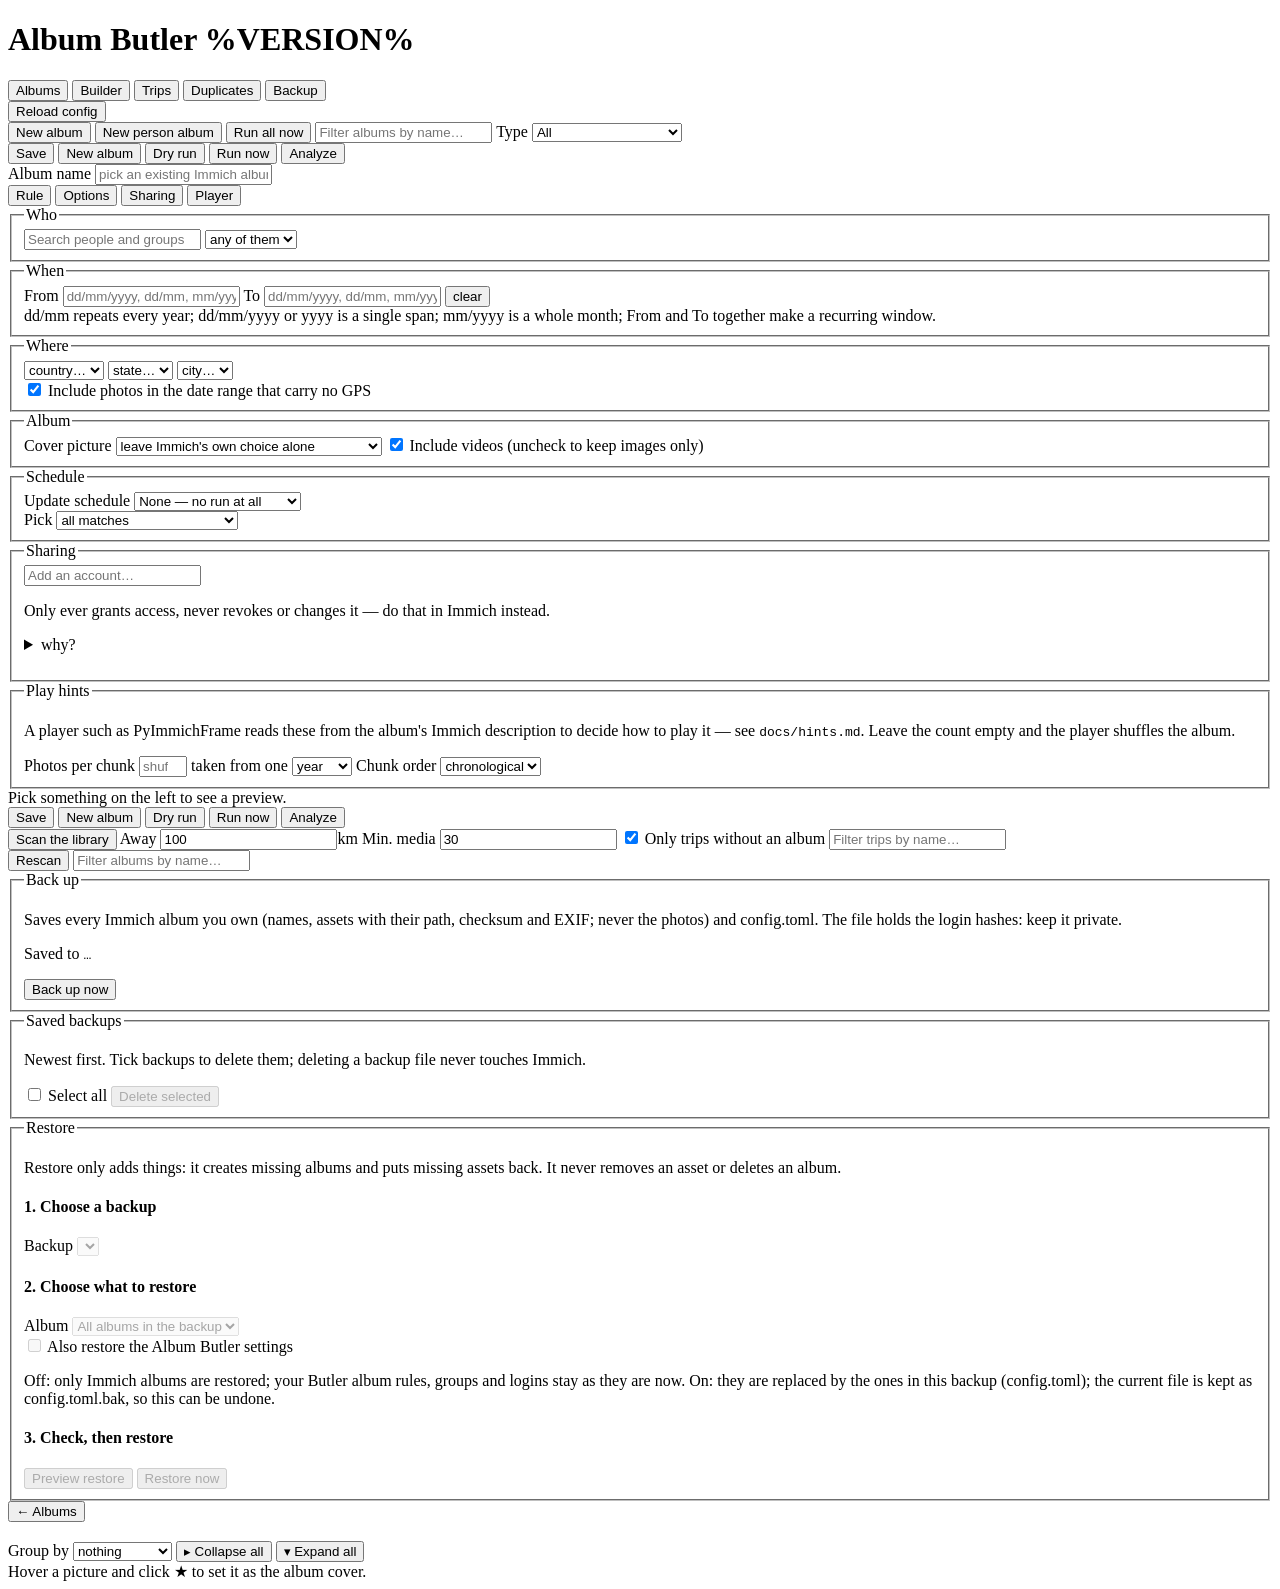
==== immich_album_butler/design/static/index.html @ d2d7df9b "Hints: replace the seven hint keys with chunk and chunk_order (1.0.0) An album is played with `chunk" ====
<!DOCTYPE html>
<html lang="en">
<head>
<meta charset="utf-8">
<meta name="viewport" content="width=device-width, initial-scale=1">
<title>Album Butler</title>
<link rel="icon" type="image/svg+xml" sizes="any" href="/favicon.svg">
<link rel="stylesheet" href="/static/style.css">
</head>
<body>

<header>
  <h1><img class="logo" src="/favicon.svg" alt="">Album Butler <span class="ver">%VERSION%</span></h1>
  <nav id="tabs">
    <button class="tab active" data-tab="albums">Albums</button>
    <button class="tab" data-tab="builder">Builder</button>
    <button class="tab" data-tab="trips">Trips</button>
    <button class="tab" data-tab="duplicates">Duplicates</button>
    <button class="tab" data-tab="backup">Backup</button>
  </nav>
  <div id="whoami">
    <button id="reload-config" title="Apply a config.toml edit now, without waiting">Reload config</button>
    <span class="muted" id="whoami-name"></span>
    <form method="post" action="/logout"><button id="sign-out" hidden>Sign out</button></form>
  </div>
</header>

<div id="banner" hidden></div>

<!-- ---------------------------------------------------------------- -->
<section id="albums" class="panel active">
  <div class="bar">
    <button id="new-album" class="primary">New album</button>
    <button id="new-person-album">New person album</button>
    <button id="run-all-albums">Run all now</button>
    <span class="muted" id="albums-note"></span>
    <input id="album-filter" type="search" placeholder="Filter albums by name…"
           autocomplete="off">
    <label class="field inline"><span>Type</span>
      <select id="album-type-filter">
        <option value="">All</option>
        <option value="manual">manual</option>
        <option value="scheduled">scheduled</option>
        <option value="normal">normal Immich album</option>
      </select></label>
  </div>
  <div id="album-list" class="cards"></div>
</section>

<!-- ---------------------------------------------------------------- -->
<section id="builder" class="panel">
  <div class="bar">
    <button id="save" class="primary">Save</button>
    <button id="save-as" hidden>Save as…</button>
    <button id="builder-new-album" title="Discard this draft and start a new, empty album">New album</button>
    <button id="dry-run">Dry run</button>
    <button id="run-now">Run now</button>
    <button id="analyze">Analyze</button>
    <button id="delete-config" class="danger" hidden>Delete config</button>
  </div>
  <div id="run-result" class="muted"></div>

  <div class="split">

    <div class="column">
      <label class="field">
        <span>Album name</span>
        <input id="album-name" type="text" autocomplete="off"
               list="immich-albums"
               placeholder="pick an existing Immich album to extend it, or type a new name">
        <datalist id="immich-albums"></datalist>
      </label>

      <div id="templates" class="templates" hidden>
        <span class="muted">Template:</span>
        <button class="link" data-template="trip">Trip</button>
        <button class="link" data-template="birthday">Birthday over the years</button>
        <button class="link" data-template="christmas">Christmas</button>
        <button class="link" data-template="person-years">A person over the years</button>
        <button class="link" data-template="person">Person album</button>
        <button class="link" data-template="nye">New Year's Eve</button>
        <button class="link" data-template="summer">Summer</button>
        <button class="link" data-template="place">A place</button>
        <button class="link" data-template="year-review">Year in review</button>
        <button class="link" data-template="together">Two people together</button>
        <button class="link" data-template="anniversary">Anniversary</button>
      </div>

      <nav id="builder-subtabs" class="subtabs">
        <button class="subtab active" data-subtab="rule">Rule</button>
        <button class="subtab" data-subtab="options">Options</button>
        <button class="subtab" data-subtab="sharing">Sharing</button>
        <button class="subtab" data-subtab="player">Player</button>
      </nav>

      <div class="subtab-panel active" data-subtab="rule">
        <fieldset>
          <legend>Who</legend>
          <div class="row">
            <input id="person-search" type="search" placeholder="Search people and groups…"
                   autocomplete="off">
            <select id="people-mode">
              <option value="any">any of them</option>
              <option value="all">all together</option>
            </select>
          </div>
          <div id="person-results" class="chips muted-empty"
               data-empty="Type a name, or leave this empty for an album that is not about people."></div>
          <div id="person-chosen" class="chips chosen"></div>
          <button id="make-group" class="link" hidden>Save these as a group…</button>
        </fieldset>

        <fieldset>
          <legend>When</legend>
          <div class="row">
            <label class="field"><span>From</span>
              <input id="date-from" type="text" maxlength="10"
                     placeholder="dd/mm/yyyy, dd/mm, mm/yyyy, or yyyy"></label>
            <label class="field"><span>To</span>
              <input id="date-to" type="text" maxlength="10"
                     placeholder="dd/mm/yyyy, dd/mm, mm/yyyy, or yyyy"></label>
            <button id="date-clear" class="link">clear</button>
          </div>
          <div class="chips" id="exact-bounds"></div>
          <div class="row">
            <label class="field" id="since-year-row" hidden><span>Since year</span>
              <input id="recur-since" type="number" step="1" placeholder="2005"></label>
          </div>
          <span id="date-error" class="bad" hidden></span>
          <span class="muted">dd/mm repeats every year; dd/mm/yyyy or yyyy is a single
            span; mm/yyyy is a whole month; From and To together make a recurring window.</span>
        </fieldset>

        <fieldset>
          <legend>Where</legend>
          <div class="row">
            <select id="pick-country"><option value="">country…</option></select>
            <select id="pick-state"><option value="">state…</option></select>
            <select id="pick-city"><option value="">city…</option></select>
          </div>
          <div id="place-chosen" class="chips chosen muted-empty"
               data-empty="No place filter: the date range alone decides."></div>
          <label class="check">
            <input id="include-unlocated" type="checkbox" checked>
            Include photos in the date range that carry no GPS
          </label>
        </fieldset>
      </div>

      <div class="subtab-panel" data-subtab="options">
        <fieldset>
          <legend>Album</legend>
          <label class="field"><span>Cover picture</span>
            <select id="cover">
              <option value="auto">leave Immich's own choice alone</option>
              <option value="everyone">the one with most of the people in it</option>
              <option value="newest">the newest picture</option>
              <option value="oldest">the oldest picture</option>
              <option value="favorite">a favourited picture, else Immich's choice</option>
              <option value="named">a picture I name…</option>
            </select>
          </label>
          <label id="cover-name-row" class="field" hidden><span>Cover file name</span>
            <input id="cover-name" type="text" placeholder="IMG_0042.jpg">
          </label>
          <label class="check">
            <input id="include-videos" type="checkbox" checked>
            Include videos (uncheck to keep images only)
          </label>
        </fieldset>

        <fieldset>
          <legend>Schedule</legend>
          <label class="field"><span>Update schedule</span>
            <select id="schedule">
              <option value="none">None — no run at all</option>
              <option value="inherit">inherit the global default</option>
              <option value="daily 03:30">daily at 03:30</option>
              <option value="weekly sun 04:00">weekly, Sunday 04:00</option>
              <option value="monthly 1 05:00">monthly, the 1st at 05:00</option>
              <option value="every 6h">every 6 hours</option>
              <option value="manual">manual only</option>
            </select>
          </label>
          <div class="muted" id="next-run"></div>
          <div class="row">
            <label class="field"><span>Pick</span>
              <select id="pick">
                <option value="all">all matches</option>
                <option value="best">best (favourites, ratings)</option>
                <option value="random">random each run</option>
                <option value="rotate">rotate (a new set each run)</option>
              </select>
            </label>
            <label class="field" id="pics-per-year-row" hidden><span>Keep per year</span>
              <input id="pics-per-year" type="number" min="1" step="1"
                     placeholder="all"></label>
          </div>
        </fieldset>
      </div>

      <div class="subtab-panel" data-subtab="sharing">
        <fieldset>
          <legend>Sharing</legend>
          <div class="row">
            <input id="share-search" type="search" placeholder="Add an account…"
                   autocomplete="off" list="share-accounts">
            <datalist id="share-accounts"></datalist>
          </div>
          <span class="muted" id="share-note"></span>
          <div id="share-list" class="share-list muted-empty"
               data-empty="Not shared with anyone."></div>
          <p class="muted">Only ever grants access, never revokes or changes it —
            do that in Immich instead.
            <details class="why"><summary>why?</summary>
              Dropping an account here stops it being shared again on the next
              run; it does not revoke access already given. The role picked
              here is only what a <em>new</em> share starts at — once an
              account has access, later runs never change its role again,
              even if it's changed here.
            </details>
          </p>
        </fieldset>
      </div>

      <div class="subtab-panel" data-subtab="player">
        <fieldset>
          <legend>Play hints</legend>
          <p class="muted">A player such as PyImmichFrame reads these from the album's Immich
            description to decide how to play it — see <code>docs/hints.md</code>. Leave the
            count empty and the player shuffles the album.</p>
          <div class="row">
            <label class="field"><span>Photos per chunk</span>
              <input id="chunk-count" type="number" min="1" max="50" step="1"
                     placeholder="shuffled"></label>
            <label class="field"><span>taken from one</span>
              <select id="chunk-span">
                <option value="year">year</option>
                <option value="month">month</option>
                <option value="day">day</option>
              </select>
            </label>
            <label class="field"><span>Chunk order</span>
              <select id="chunk-order">
                <option value="chronological">chronological</option>
                <option value="random">random</option>
              </select>
            </label>
          </div>
          <div class="muted" id="hint-preview"></div>
        </fieldset>
      </div>
    </div>

    <div class="column sticky-col">
      <div class="sticky-head">
        <div id="preview" class="preview">
          <div class="muted">Pick something on the left to see a preview.</div>
        </div>

        <div class="bar">
          <button id="save" class="primary">Save</button>
          <button id="save-as" hidden>Save as…</button>
          <button id="builder-new-album" title="Discard this draft and start a new, empty album">New album</button>
          <button id="dry-run">Dry run</button>
          <button id="run-now">Run now</button>
          <button id="analyze">Analyze</button>
          <button id="delete-config" class="danger" hidden>Delete config</button>
        </div>
        <div id="run-result" class="muted"></div>
      </div>

      <div id="analysis"></div>
    </div>

  </div>
</section>

<!-- ---------------------------------------------------------------- -->
<section id="trips" class="panel">
  <div class="toolbar">
    <button id="rescan">Scan the library</button>
    <span class="divider"></span>
    <label class="field inline"><span>Away</span>
      <input id="away-km" type="number" value="100" min="1" step="10"><span>km</span></label>
    <label class="field inline"><span>Min. media</span>
      <input id="min-assets" type="number" value="30" min="1"></label>
    <span class="divider"></span>
    <label class="toggle">
      <input id="only-new" type="checkbox" checked> Only trips without an album</label>
    <input id="trip-filter" type="search" placeholder="Filter trips by name…"
           autocomplete="off">
  </div>
  <div class="muted scan-note" id="scan-note"></div>
  <div id="trip-list" class="cards"></div>
</section>

<!-- ---------------------------------------------------------------- -->
<section id="duplicates" class="panel">
  <div class="toolbar">
    <button id="dup-rescan">Rescan</button>
    <input id="dup-filter" type="search" placeholder="Filter albums by name…"
           autocomplete="off">
  </div>
  <div class="muted scan-note" id="dup-note"></div>
  <div id="dup-list" class="cards"></div>
  <div id="dup-album" hidden></div>
</section>

<!-- ---------------------------------------------------------------- -->
<section id="backup" class="panel">
  <fieldset class="backup-step">
    <legend>Back up</legend>
    <p class="muted">Saves every Immich album you own (names, assets with their
      path, checksum and EXIF; never the photos) and config.toml. The file holds
      the login hashes: keep it private.</p>
    <p>Saved to <code id="backup-dir">…</code></p>
    <button id="backup-create" class="primary">Back up now</button>
  </fieldset>

  <fieldset class="backup-step">
    <legend>Saved backups</legend>
    <p class="muted">Newest first. Tick backups to delete them; deleting a backup
      file never touches Immich.</p>
    <div class="row actions">
      <label class="inline"><input id="backup-select-all" type="checkbox">
        Select all</label>
      <button id="backup-delete" disabled>Delete selected</button>
    </div>
    <div id="backup-list" class="cards"></div>
  </fieldset>

  <fieldset class="backup-step">
    <legend>Restore</legend>
    <p class="muted">Restore only adds things: it creates missing albums and puts
      missing assets back. It never removes an asset or deletes an album.</p>

    <h4>1. Choose a backup</h4>
    <div class="row">
      <label class="field"><span>Backup</span>
        <select id="backup-choice" disabled></select></label>
    </div>

    <h4>2. Choose what to restore</h4>
    <div class="row">
      <label class="field"><span>Album</span>
        <select id="backup-album" disabled>
          <option value="">All albums in the backup</option>
        </select></label>
    </div>
    <label class="inline"><input id="backup-config" type="checkbox" disabled>
      Also restore the Album Butler settings</label>
    <p class="muted hint">Off: only Immich albums are restored; your Butler album
      rules, groups and logins stay as they are now. On: they are replaced by the
      ones in this backup (config.toml); the current file is kept as
      config.toml.bak, so this can be undone.</p>

    <h4>3. Check, then restore</h4>
    <div class="row actions">
      <button id="backup-preview" disabled>Preview restore</button>
      <button id="backup-restore" class="primary" disabled>Restore now</button>
    </div>
    <pre id="backup-result" hidden></pre>
  </fieldset>
</section>

<!-- ---------------------------------------------------------------- -->
<!-- One album's media, opened with the "View" button on an Albums card;
     works for a butler album or a plain Immich one alike. -->
<section id="browse-album" class="panel">
  <div class="toolbar">
    <button id="browse-back">← Albums</button>
    <h3 class="dup-title" id="browse-title"></h3>
    <label class="field inline"><span>Group by</span>
      <select id="browse-group">
        <option value="none">nothing</option>
        <option value="folder">folder</option>
        <option value="day">day</option>
        <option value="month">month</option>
        <option value="year">year</option>
        <option value="camera">camera</option>
        <option value="place">place</option>
        <option value="kind">photo / video</option>
      </select></label>
    <span id="browse-fold" class="fold">
      <button id="browse-collapse" title="Collapse all groups">▸ Collapse all</button>
      <button id="browse-expand" title="Expand all groups">▾ Expand all</button>
    </span>
  </div>
  <div class="muted scan-note" id="browse-album-note"></div>
  <div class="muted" id="browse-cover-hint">Hover a picture and click ★ to set it as the album cover.</div>
  <div id="browse-groups"></div>
</section>

<div id="lightbox" hidden>
  <button class="lb-close" title="Close (Esc)">×</button>
  <button class="lb-prev" title="Previous (←)">‹</button>
  <figure>
    <img alt="">
    <figcaption></figcaption>
  </figure>
  <button class="lb-next" title="Next (→)">›</button>
</div>

<script src="/static/app.js"></script>
</body>
</html>
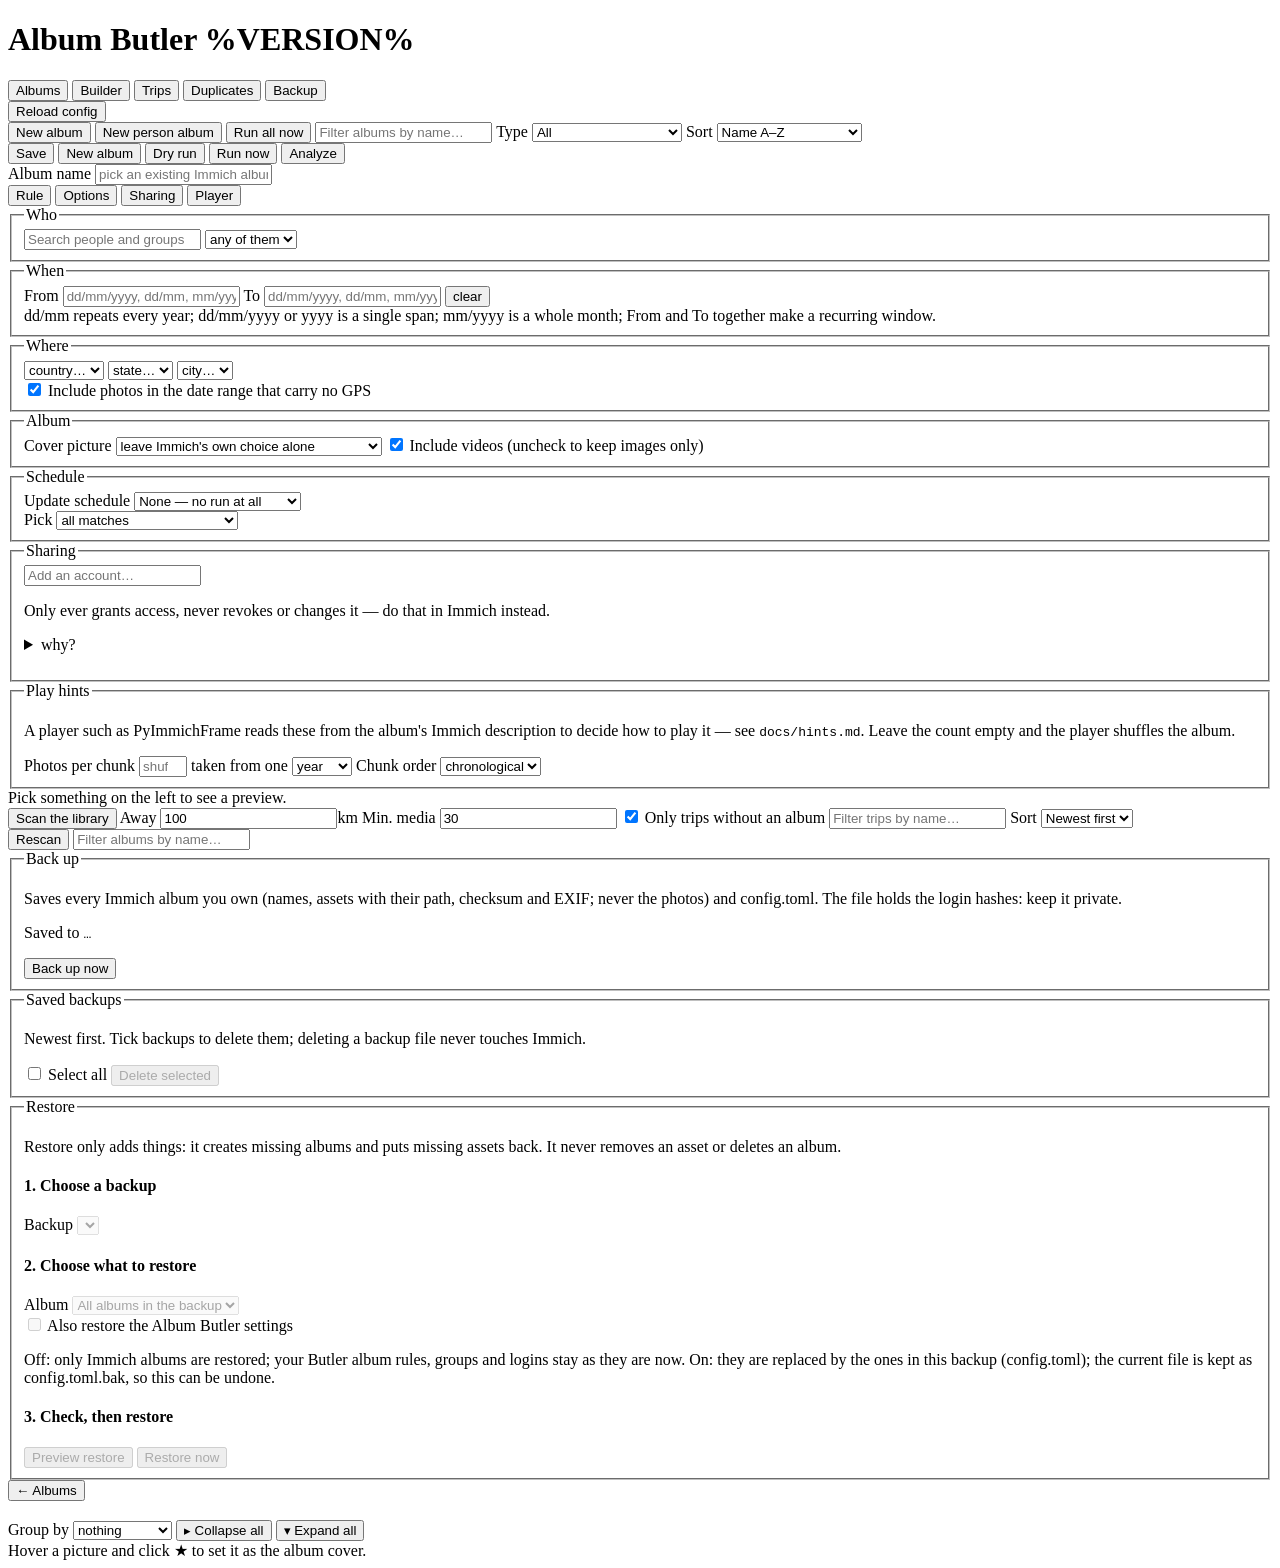
==== commit bdc873d7: "Design UI: remove the duplicate builder action bar (1.2.1) Co-Authored-By: Claude Sonnet 5.5 <norepl" ====
--- a/immich_album_butler/design/static/index.html
+++ b/immich_album_butler/design/static/index.html
@@ -43,6 +43,13 @@
         <option value="scheduled">scheduled</option>
         <option value="normal">normal Immich album</option>
       </select></label>
+    <label class="field inline"><span>Sort</span>
+      <select id="album-sort">
+        <option value="name">Name A–Z</option>
+        <option value="name-desc">Name Z–A</option>
+        <option value="run-desc">Last run, newest first</option>
+        <option value="run-asc">Last run, oldest first</option>
+      </select></label>
   </div>
   <div id="album-list" class="cards"></div>
 </section>
@@ -50,6 +57,7 @@
 <!-- ---------------------------------------------------------------- -->
 <section id="builder" class="panel">
   <div class="bar">
+    <button id="builder-back" hidden title="Back to the Albums page">← Albums</button>
     <button id="save" class="primary">Save</button>
     <button id="save-as" hidden>Save as…</button>
     <button id="builder-new-album" title="Discard this draft and start a new, empty album">New album</button>
@@ -258,15 +266,6 @@
           <div class="muted">Pick something on the left to see a preview.</div>
         </div>
 
-        <div class="bar">
-          <button id="save" class="primary">Save</button>
-          <button id="save-as" hidden>Save as…</button>
-          <button id="builder-new-album" title="Discard this draft and start a new, empty album">New album</button>
-          <button id="dry-run">Dry run</button>
-          <button id="run-now">Run now</button>
-          <button id="analyze">Analyze</button>
-          <button id="delete-config" class="danger" hidden>Delete config</button>
-        </div>
         <div id="run-result" class="muted"></div>
       </div>
 
@@ -290,6 +289,14 @@
       <input id="only-new" type="checkbox" checked> Only trips without an album</label>
     <input id="trip-filter" type="search" placeholder="Filter trips by name…"
            autocomplete="off">
+    <label class="field inline"><span>Sort</span>
+      <select id="trip-sort">
+        <option value="date-desc">Newest first</option>
+        <option value="date-asc">Oldest first</option>
+        <option value="name">Name A–Z</option>
+        <option value="media-desc">Most media</option>
+        <option value="days-desc">Longest</option>
+      </select></label>
   </div>
   <div class="muted scan-note" id="scan-note"></div>
   <div id="trip-list" class="cards"></div>
@@ -316,6 +323,8 @@
       the login hashes: keep it private.</p>
     <p>Saved to <code id="backup-dir">…</code></p>
     <button id="backup-create" class="primary">Back up now</button>
+    <progress id="backup-bar" hidden></progress>
+    <span id="backup-status" class="muted" role="status"></span>
   </fieldset>
 
   <fieldset class="backup-step">
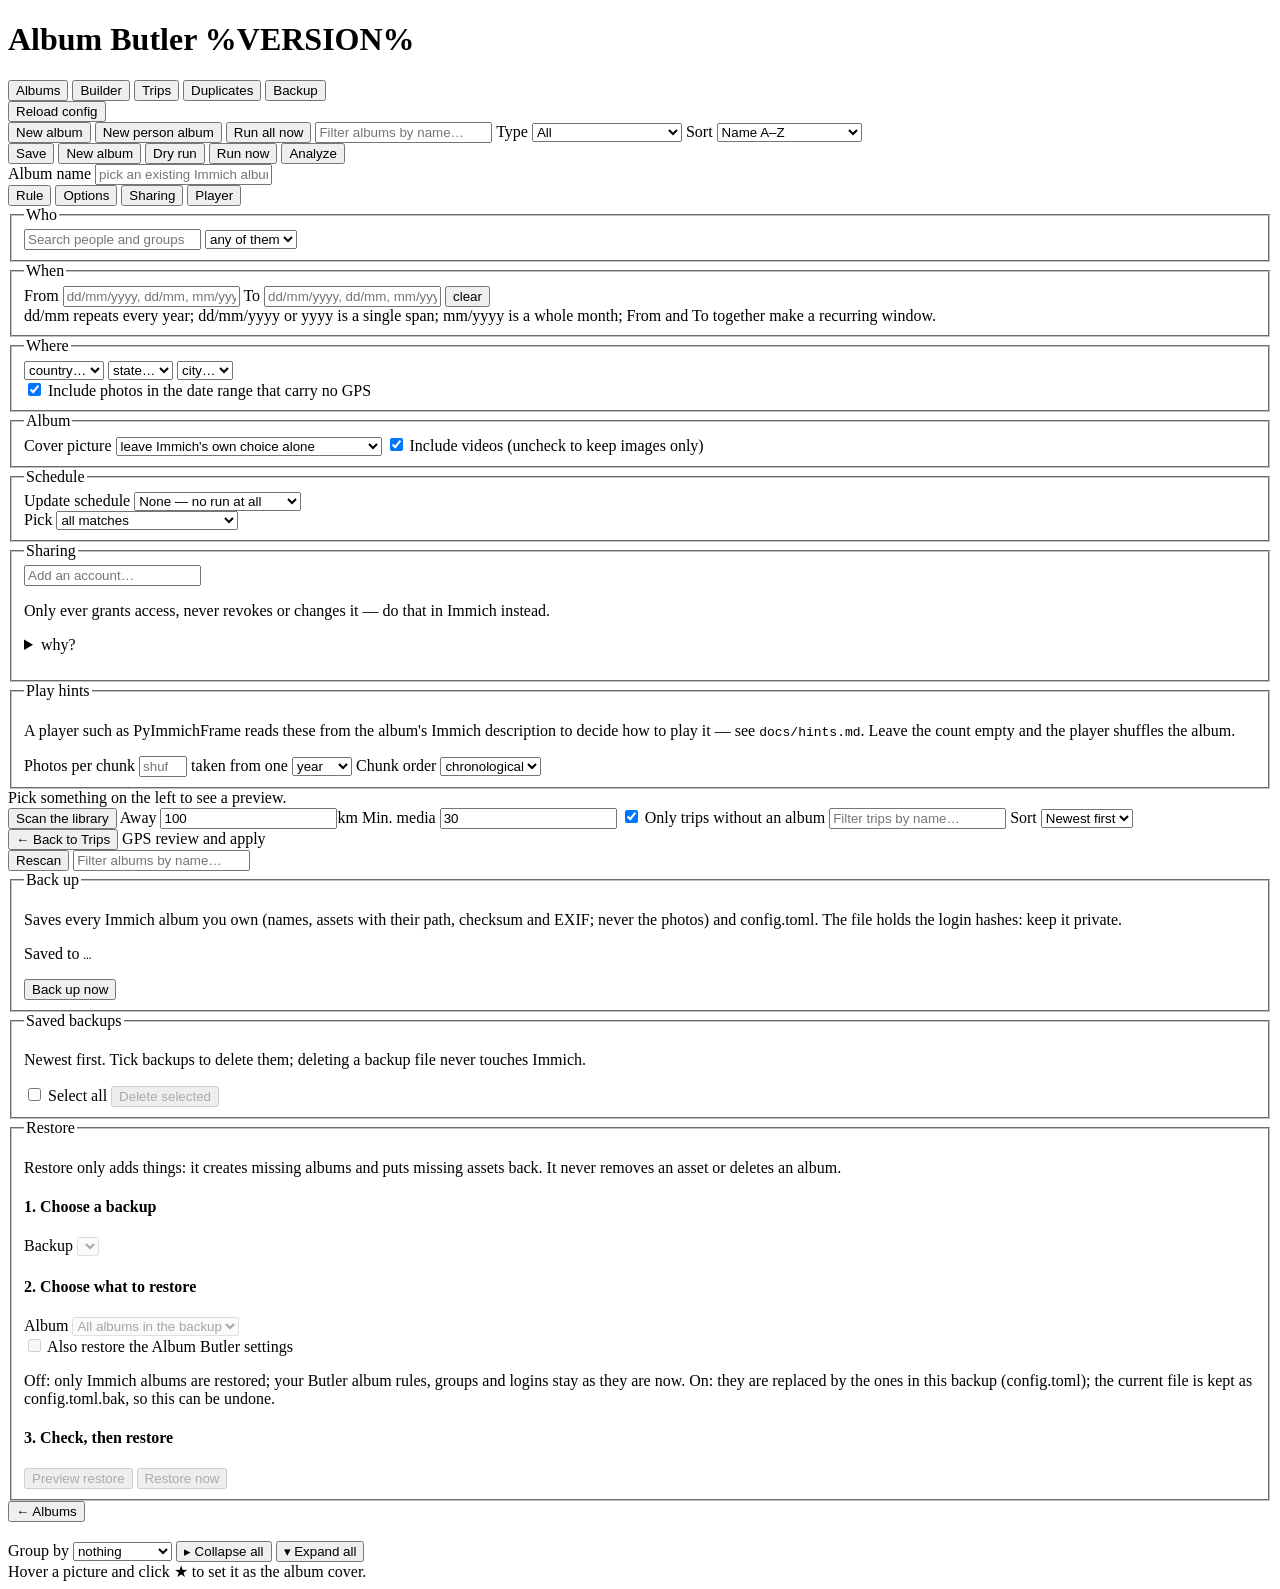
==== commit 2bb0cea7: "Design UI: Refine trip GPS review and selection" ====
--- a/immich_album_butler/design/static/index.html
+++ b/immich_album_butler/design/static/index.html
@@ -303,6 +303,15 @@
 </section>
 
 <!-- ---------------------------------------------------------------- -->
+<section id="trip-gps-page" class="panel">
+  <div class="toolbar">
+    <button id="trip-gps-back">← Back to Trips</button>
+    <span class="muted">GPS review and apply</span>
+  </div>
+  <div id="trip-gps" class="cards"></div>
+</section>
+
+<!-- ---------------------------------------------------------------- -->
 <section id="duplicates" class="panel">
   <div class="toolbar">
     <button id="dup-rescan">Rescan</button>
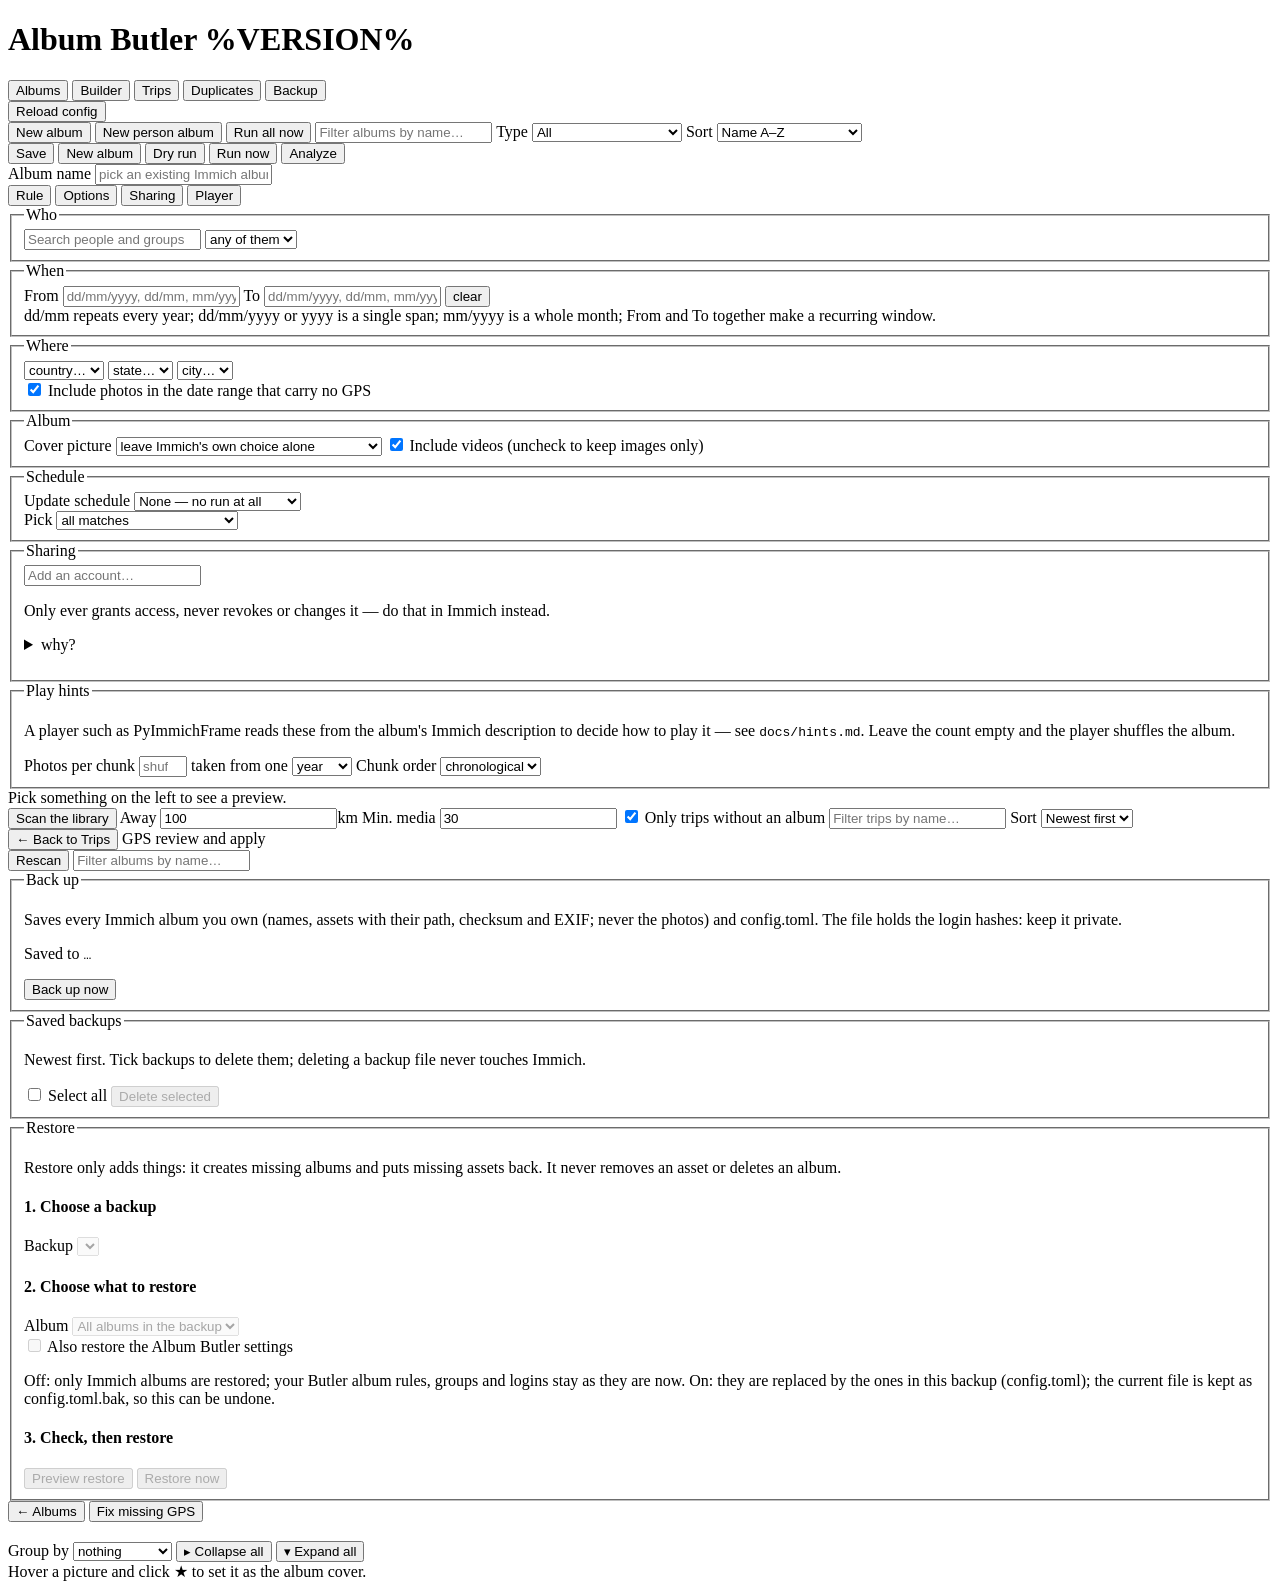
==== commit 3d8edfd9: "Add album GPS backfill and deployment helper" ====
--- a/immich_album_butler/design/static/index.html
+++ b/immich_album_butler/design/static/index.html
@@ -388,6 +388,7 @@
 <section id="browse-album" class="panel">
   <div class="toolbar">
     <button id="browse-back">← Albums</button>
+    <button id="browse-gps">Fix missing GPS</button>
     <h3 class="dup-title" id="browse-title"></h3>
     <label class="field inline"><span>Group by</span>
       <select id="browse-group">
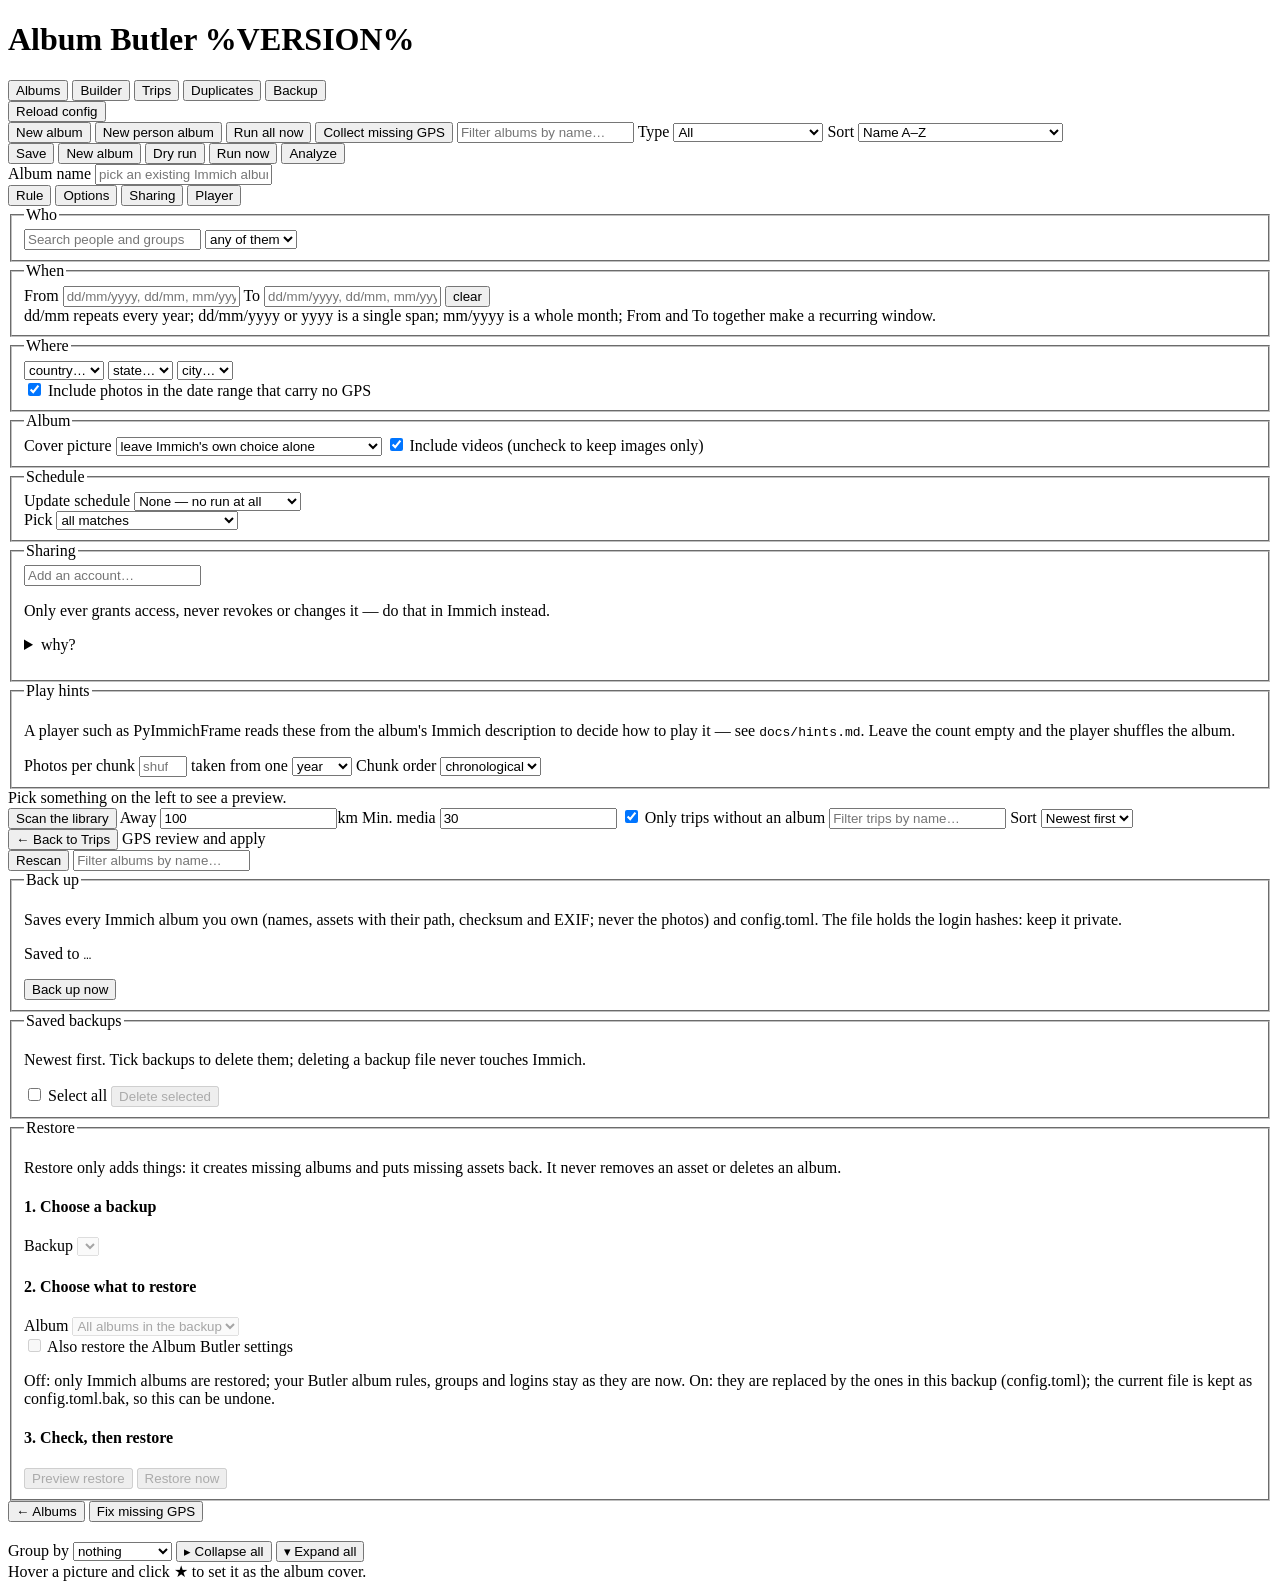
==== commit 744e677e: "Add album missing GPS statistics" ====
--- a/immich_album_butler/design/static/index.html
+++ b/immich_album_butler/design/static/index.html
@@ -33,6 +33,9 @@
     <button id="new-album" class="primary">New album</button>
     <button id="new-person-album">New person album</button>
     <button id="run-all-albums">Run all now</button>
+    <button id="collect-album-gps">Collect missing GPS</button>
+    <progress id="album-gps-bar" hidden></progress>
+    <span class="muted" id="album-gps-status"></span>
     <span class="muted" id="albums-note"></span>
     <input id="album-filter" type="search" placeholder="Filter albums by name…"
            autocomplete="off">
@@ -49,6 +52,7 @@
         <option value="name-desc">Name Z–A</option>
         <option value="run-desc">Last run, newest first</option>
         <option value="run-asc">Last run, oldest first</option>
+        <option value="gps-desc">Missing GPS photos, most first</option>
       </select></label>
   </div>
   <div id="album-list" class="cards"></div>
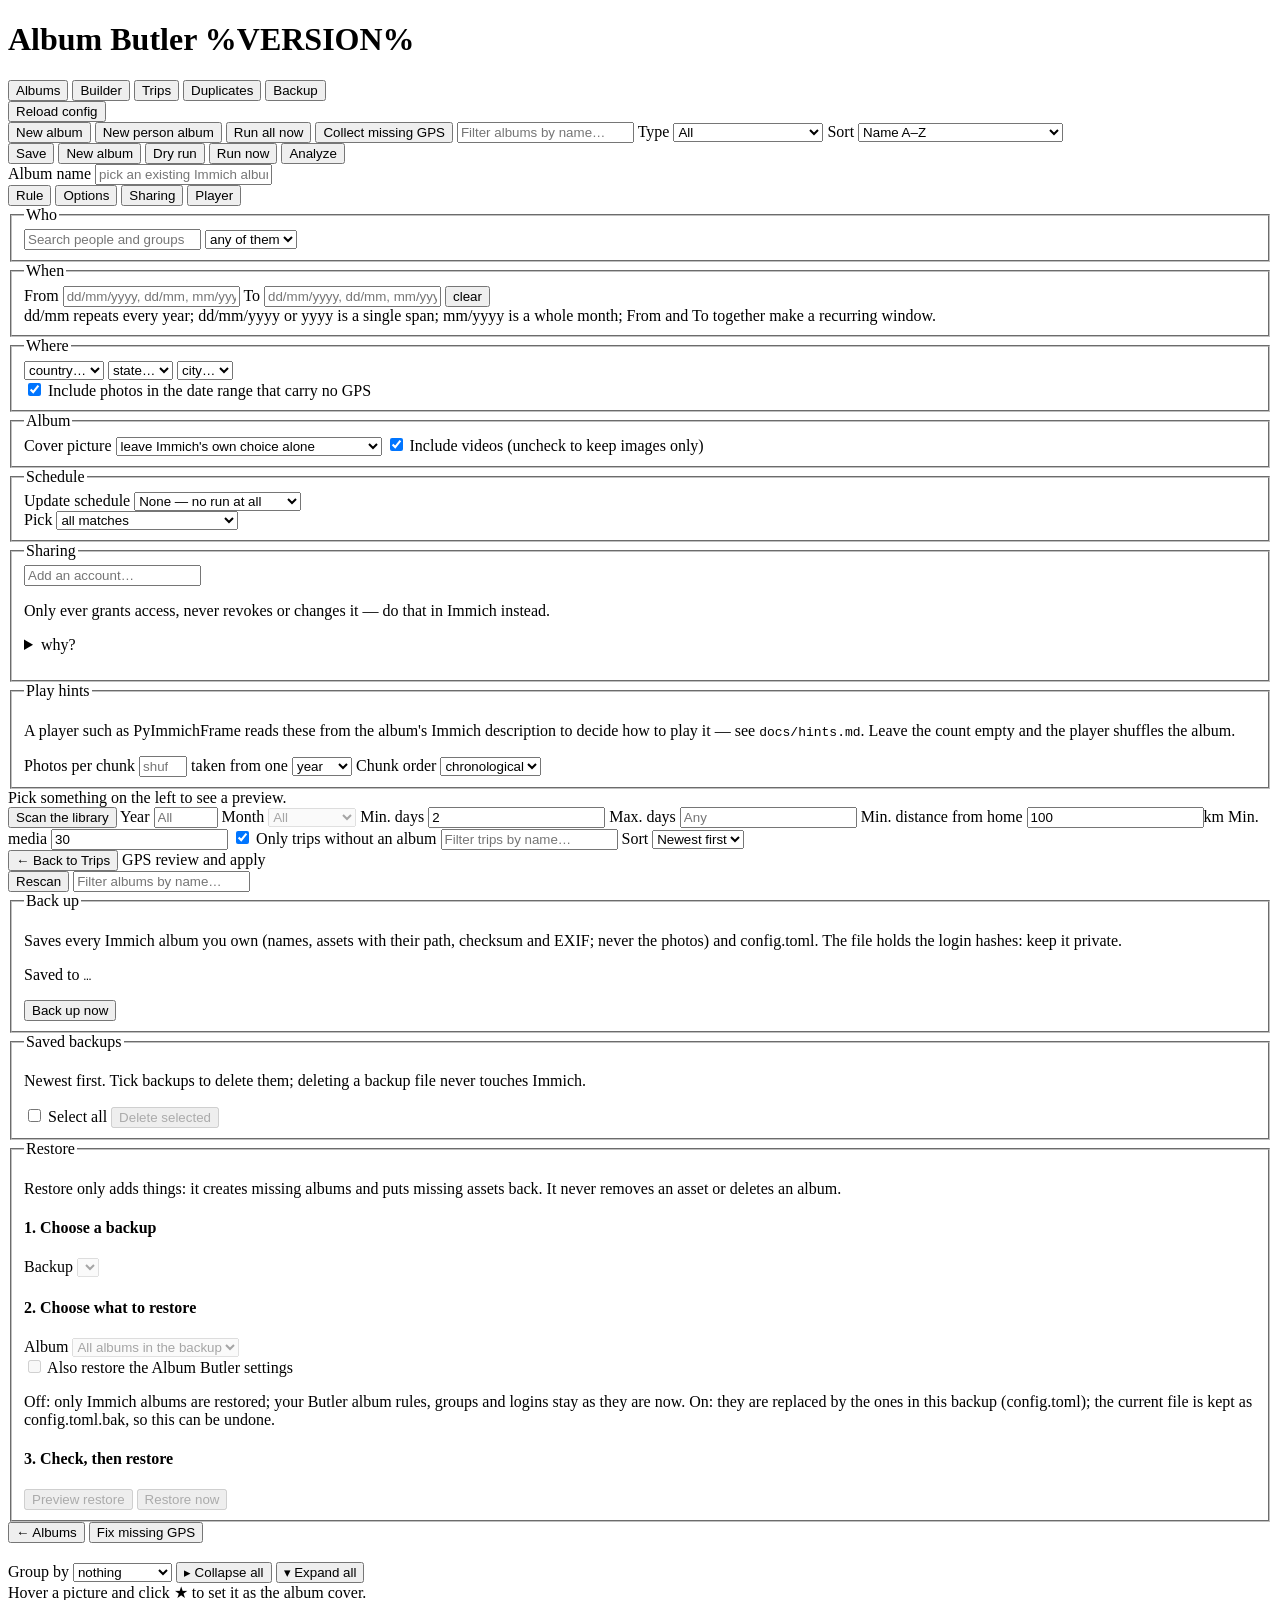
==== commit 3f562c3f: "Add trip search filters for day trips" ====
--- a/immich_album_butler/design/static/index.html
+++ b/immich_album_butler/design/static/index.html
@@ -284,7 +284,24 @@
   <div class="toolbar">
     <button id="rescan">Scan the library</button>
     <span class="divider"></span>
-    <label class="field inline"><span>Away</span>
+    <label class="field inline"><span>Year</span>
+      <input id="trip-year" type="number" min="1" max="9999" step="1" placeholder="All"></label>
+    <label class="field inline"><span>Month</span>
+      <select id="trip-month" disabled>
+        <option value="">All</option>
+        <option value="1">January</option><option value="2">February</option>
+        <option value="3">March</option><option value="4">April</option>
+        <option value="5">May</option><option value="6">June</option>
+        <option value="7">July</option><option value="8">August</option>
+        <option value="9">September</option><option value="10">October</option>
+        <option value="11">November</option><option value="12">December</option>
+      </select></label>
+    <span class="divider"></span>
+    <label class="field inline"><span>Min. days</span>
+      <input id="trip-min-days" type="number" value="2" min="1" step="1"></label>
+    <label class="field inline"><span>Max. days</span>
+      <input id="trip-max-days" type="number" min="1" step="1" placeholder="Any"></label>
+    <label class="field inline"><span>Min. distance from home</span>
       <input id="away-km" type="number" value="100" min="1" step="10"><span>km</span></label>
     <label class="field inline"><span>Min. media</span>
       <input id="min-assets" type="number" value="30" min="1"></label>
